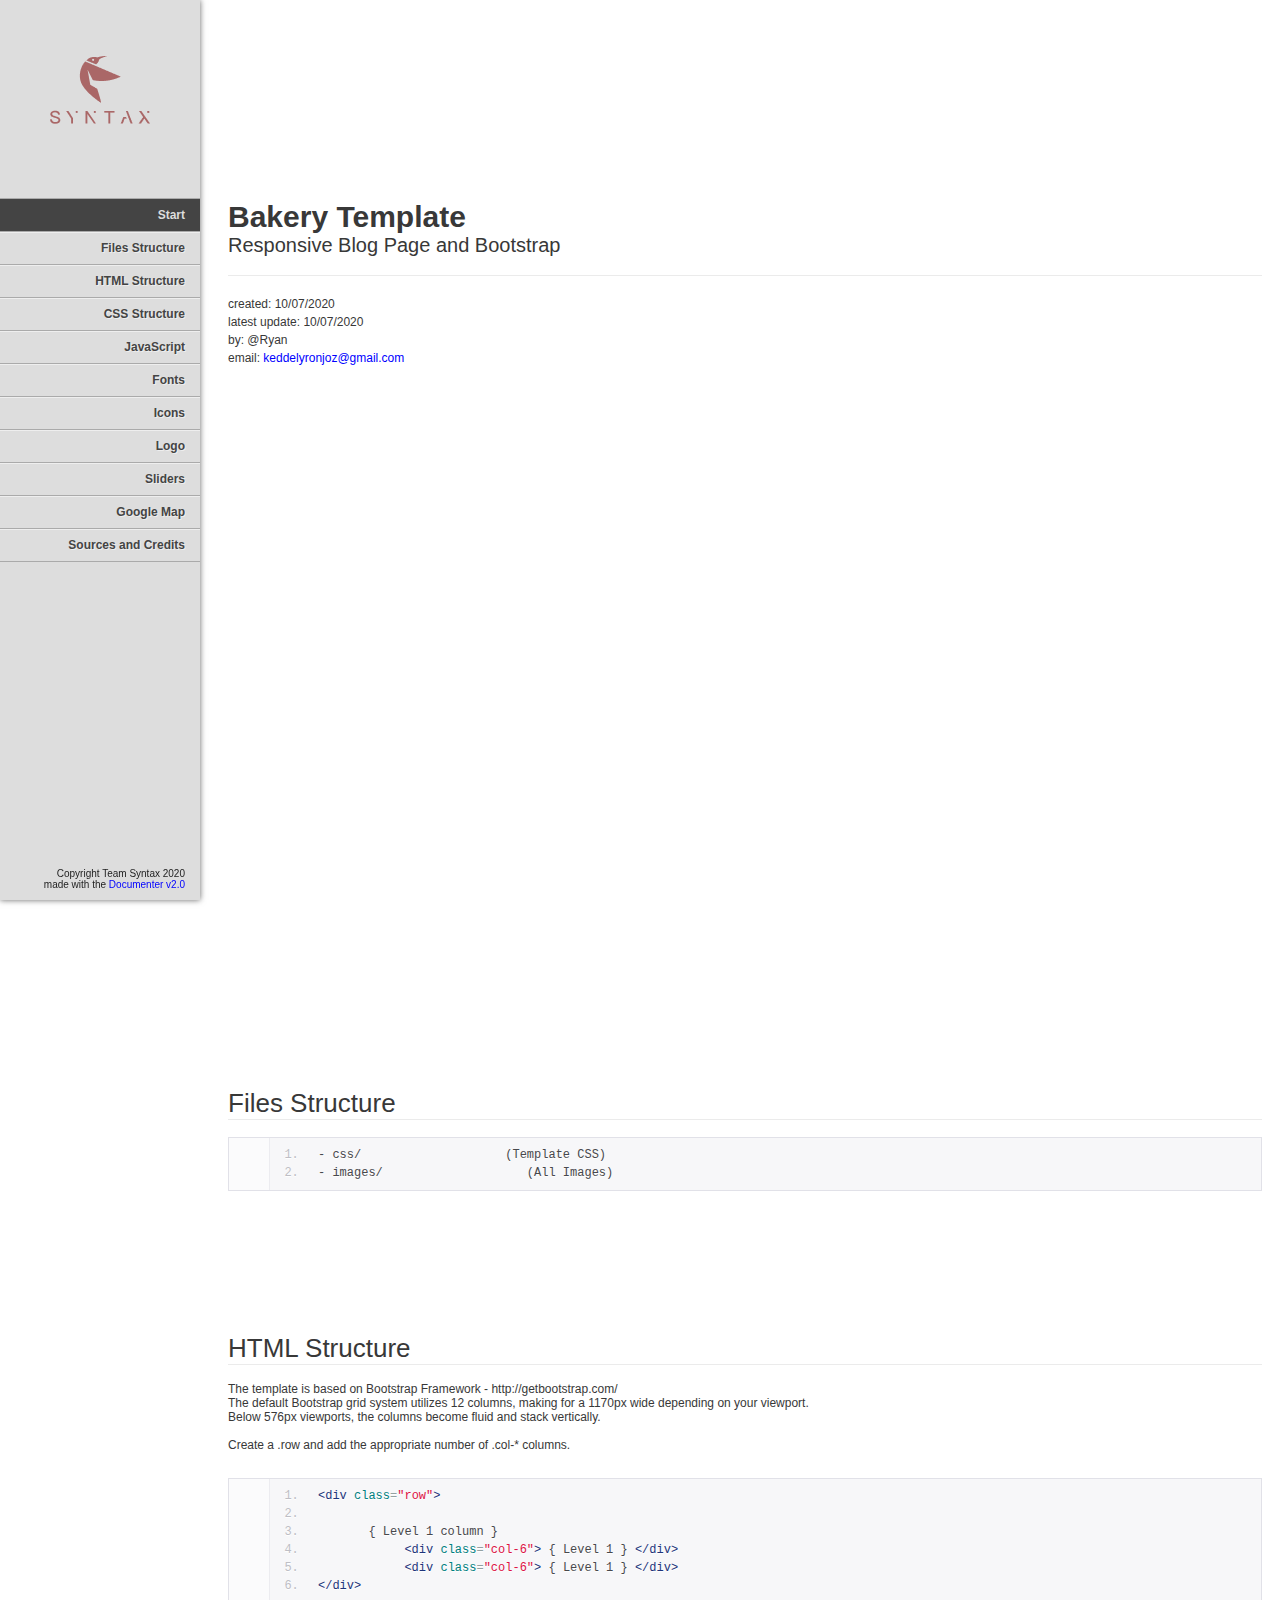
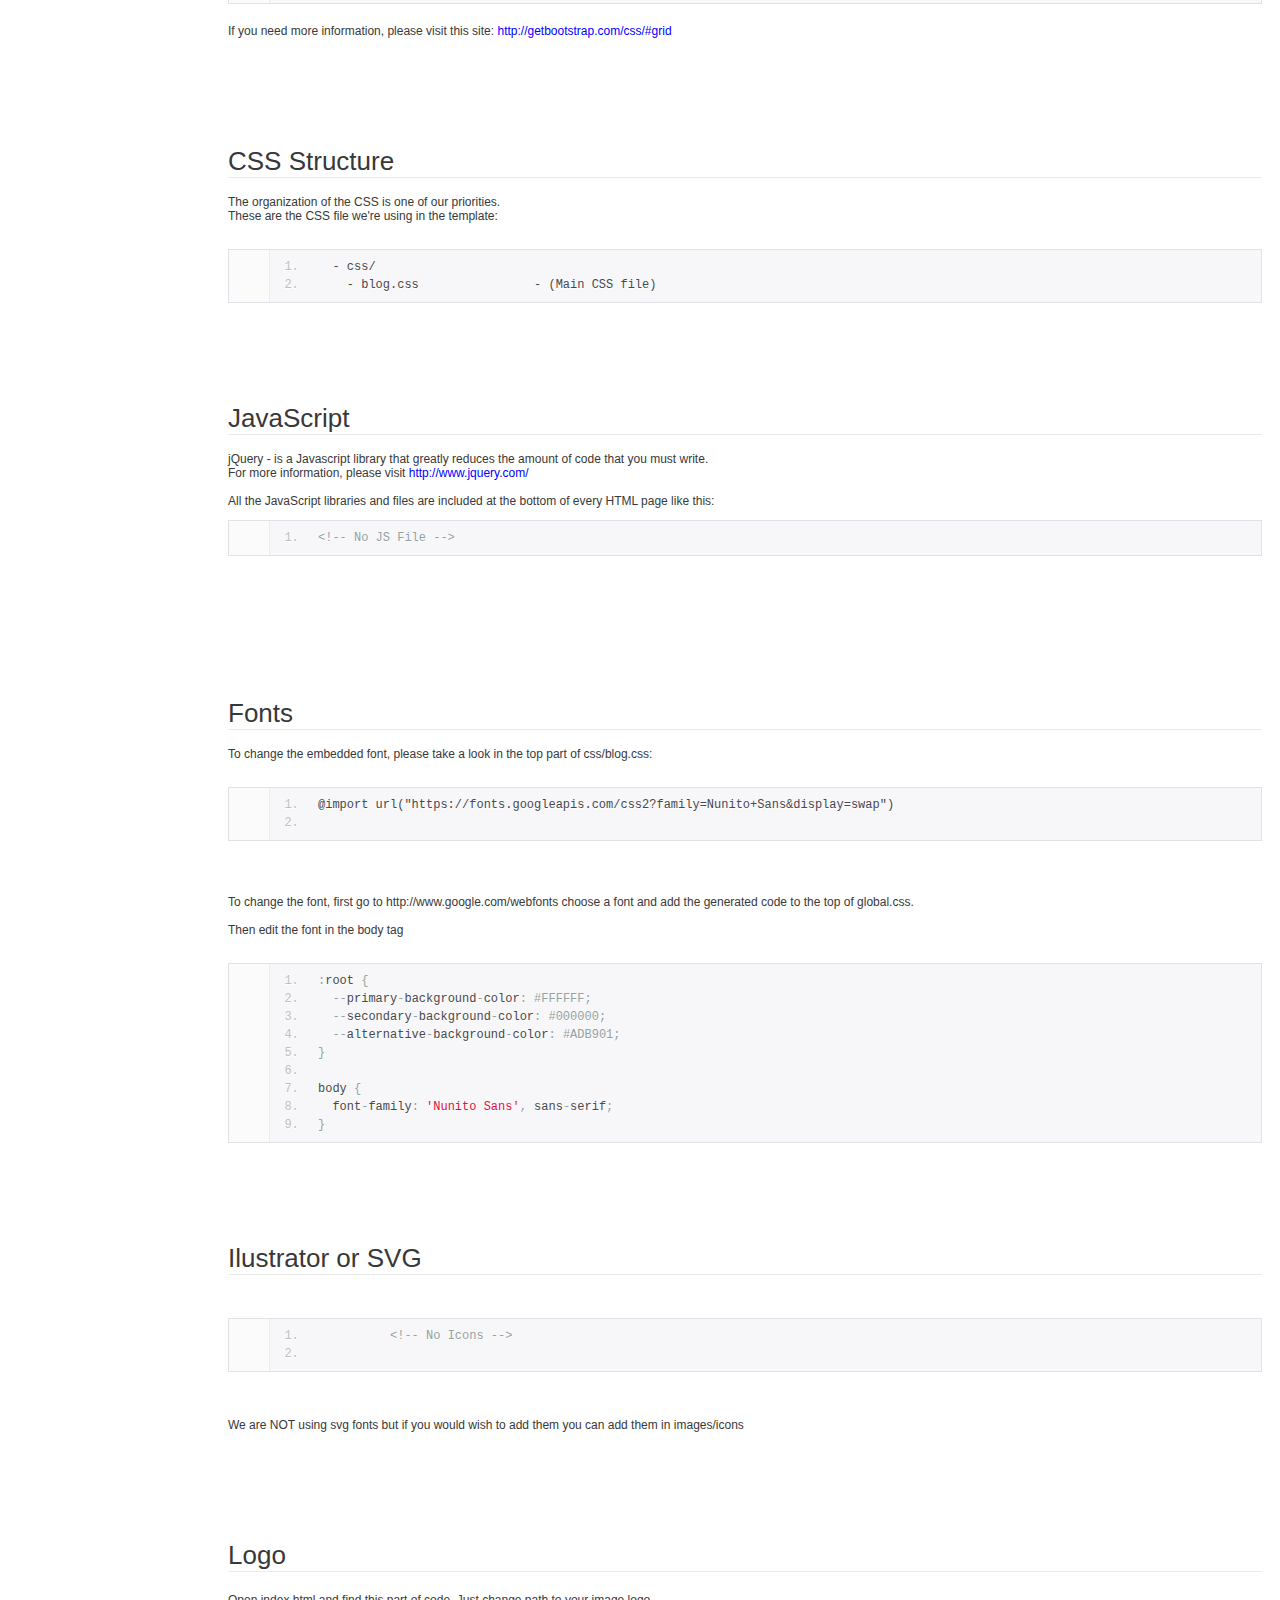
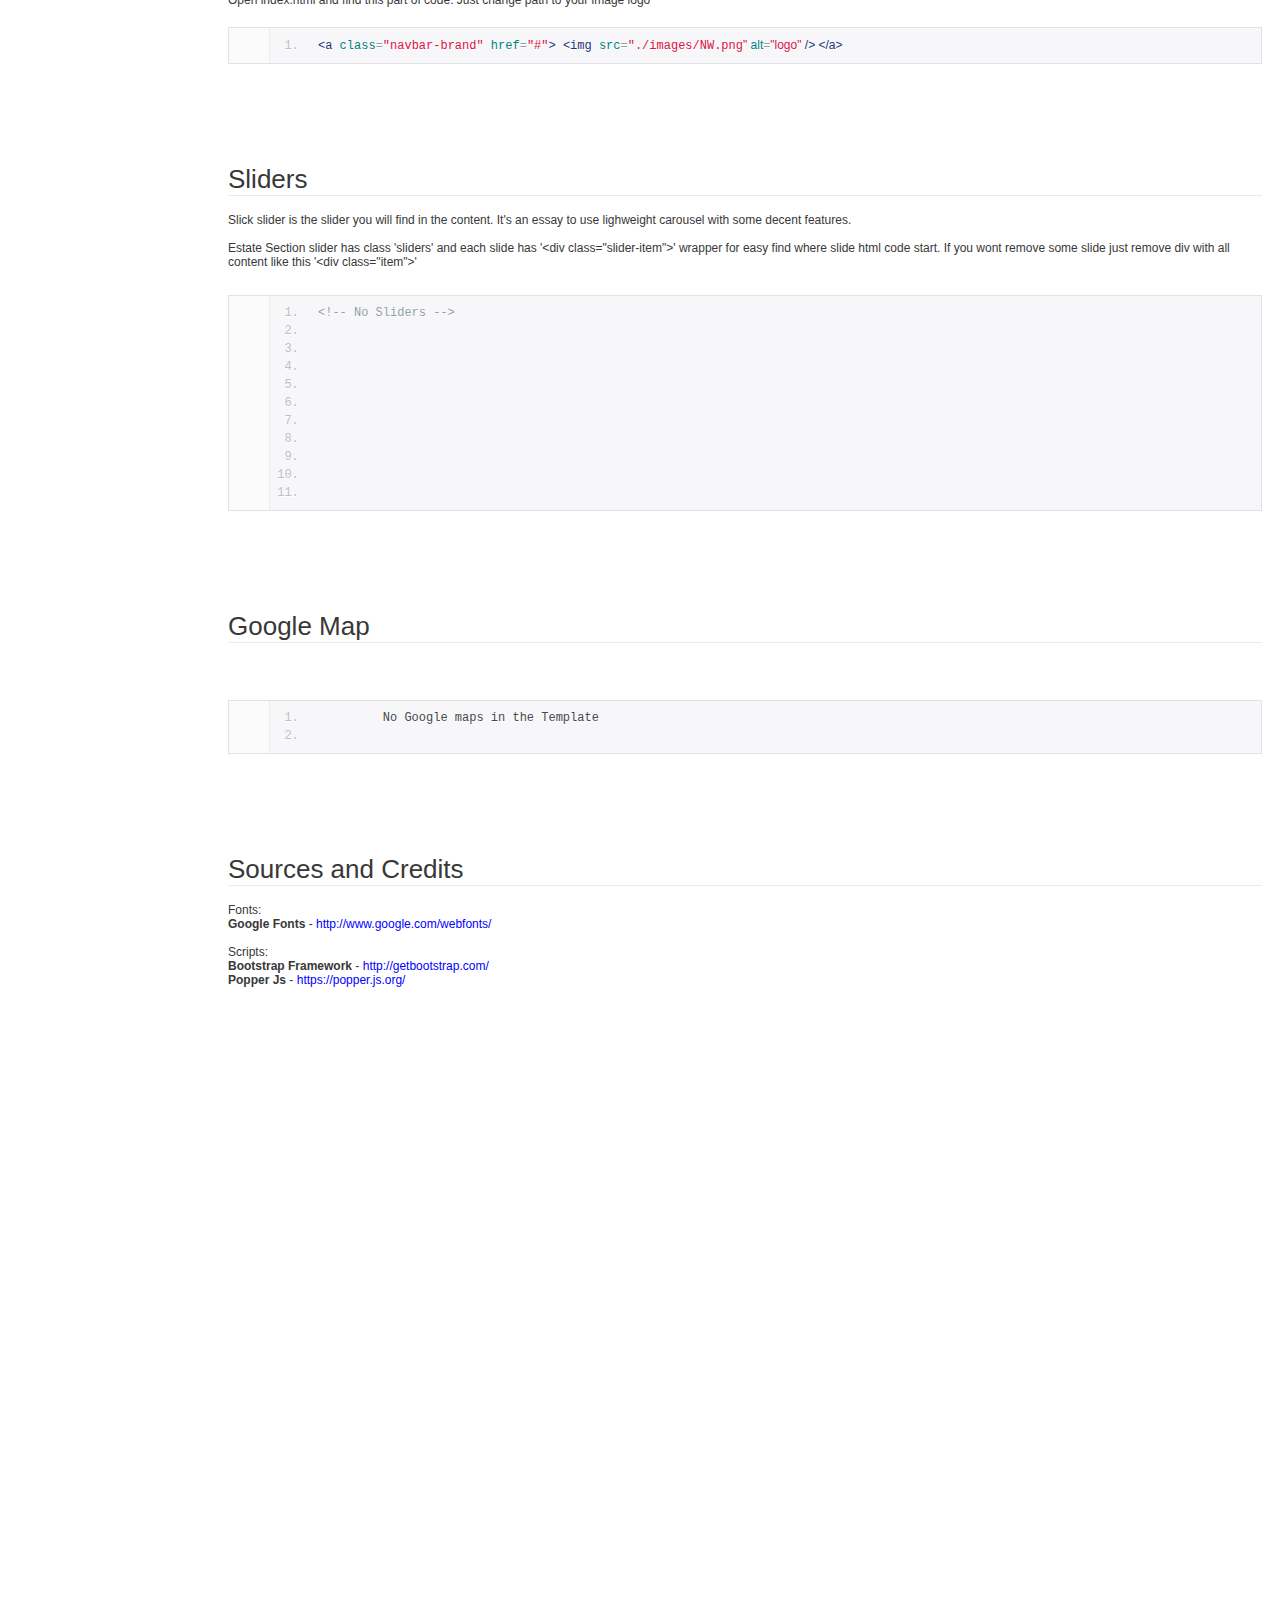
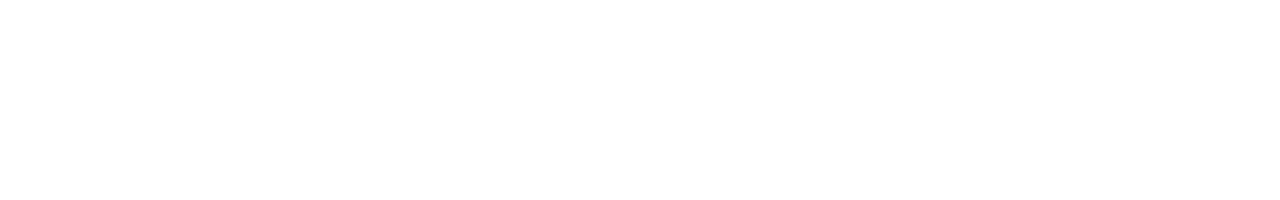
==== documentation/index.html @ 90d27dcf "added directory" ====
<!DOCTYPE html>
<!--[if IE 6]><html lang="en-us" class="ie6"> <![endif]-->
<!--[if IE 7]><html lang="en-us" class="ie7"> <![endif]-->
<!--[if IE 8]><html lang="en-us" class="ie8"> <![endif]-->
<!--[if (gt IE 7)|!(IE)]><!-->
<html lang="en-us">
  <!--<![endif]-->
  <head>
    <meta charset="utf-8" />

    <title>Bakery Template -  Blog Page</title>

    <meta name="description" content="" />
    <meta name="author" content="Team Syntax" />
    <meta name="copyright" content="Team Syntax" />
    <meta name="generator" content="Documenter v2.0 http://rxa.li/documenter" />
    <meta name="date" content="2020-07-04T00:00:00+02:00" />

    <link rel="stylesheet" href="assets/css/documenter_style.css" media="all" />
    <link
      rel="stylesheet"
      href="assets/js/google-code-prettify/prettify.css"
      media="screen"
    />
    <script src="assets/js/google-code-prettify/prettify.js"></script>

    <script src="assets/js/jquery.js"></script>

    <script src="assets/js/jquery.scrollTo.js"></script>
    <script src="assets/js/jquery.easing.js"></script>

    <script>
      document.createElement('section')
      var duration = '500',
        easing = 'swing'
    </script>
    <script src="assets/js/script.js"></script>

    <style>
      html {
        background-color: #ffffff;
        color: #383838;
      }
      ::-moz-selection {
        background: #444444;
        color: #dddddd;
      }
      ::selection {
        background: #444444;
        color: #dddddd;
      }
      #documenter_sidebar #documenter_logo {
        background-image: url(assets/images/logo.png);
      }
      a {
        color: #0000ff;
      }
      .btn {
        border-radius: 3px;
      }
      .btn-primary {
        background-image: -moz-linear-gradient(top, #0088cc, #0044cc);
        background-image: -ms-linear-gradient(top, #0088cc, #0044cc);
        background-image: -webkit-gradient(
          linear,
          0 0,
          0 0088cc%,
          from(#dddddd),
          to(#0044cc)
        );
        background-image: -webkit-linear-gradient(top, #0088cc, #0044cc);
        background-image: -o-linear-gradient(top, #0088cc, #0044cc);
        background-image: linear-gradient(top, #0088cc, #0044cc);
        filter: progid:DXImageTransform.Microsoft.gradient(startColorstr='#0088CC', endColorstr='#0044CC', GradientType=0);
        border-color: #0044cc #0044cc #bfbfbf;
        color: #ffffff;
      }
      .btn-primary:hover,
      .btn-primary:active,
      .btn-primary.active,
      .btn-primary.disabled,
      .btn-primary[disabled] {
        border-color: #0088cc #0088cc #bfbfbf;
        background-color: #0044cc;
      }
      hr {
        border-top: 1px solid #ebebeb;
        border-bottom: 1px solid #ffffff;
      }
      #documenter_sidebar,
      #documenter_sidebar ul a {
        background-color: #dddddd;
        color: #222222;
      }
      #documenter_sidebar ul a {
        -webkit-text-shadow: 1px 1px 0px #eeeeee;
        -moz-text-shadow: 1px 1px 0px #eeeeee;
        text-shadow: 1px 1px 0px #eeeeee;
      }
      #documenter_sidebar ul {
        border-top: 1px solid #aaaaaa;
      }
      #documenter_sidebar ul a {
        border-top: 1px solid #eeeeee;
        border-bottom: 1px solid #aaaaaa;
        color: #444444;
      }
      #documenter_sidebar ul a:hover {
        background: #444444;
        color: #dddddd;
        border-top: 1px solid #444444;
      }
      #documenter_sidebar ul a.current {
        background: #444444;
        color: #dddddd;
        border-top: 1px solid #444444;
      }
      #documenter_copyright {
        display: block !important;
        visibility: visible !important;
      }
    </style>
  </head>
  <body class="documenter-project-go">
    <div id="documenter_sidebar">
      <a href="#documenter_cover" id="documenter_logo"></a>
      <ul id="documenter_nav">
        <li><a class="current" href="#documenter_cover">Start</a></li>

        <li>
          <a href="#files_structure" title="Files Structure">Files Structure</a>
        </li>
        <li>
          <a href="#html_structure" title="HTML Structure">HTML Structure</a>
        </li>
        <li>
          <a href="#css_structure" title="CSS Structure">CSS Structure</a>
        </li>
        <li><a href="#javascript" title="JavaScript">JavaScript</a></li>
        <li><a href="#fonts" title="Fonts">Fonts</a></li>
        <li><a href="#icons" title="Icons">Icons</a></li>
        <li><a href="#logo" title="Logo">Logo</a></li>
        <li><a href="#sliders" title="Sliders">Sliders</a></li>
        <li><a href="#google_map" title="Google Map">Google Map</a></li>
        <li>
          <a href="#sources_and_credits" title="Sources and Credits"
            >Sources and Credits</a
          >
        </li>
      </ul>
      <div id="documenter_copyright">
        Copyright Team Syntax 2020<br />
        made with the <a href="http://rxa.li/documenter">Documenter v2.0</a>
      </div>
    </div>
    <div id="documenter_content">
      <section id="documenter_cover">
        <h1>Bakery Template</h1>
        <h2>Responsive Blog Page and Bootstrap</h2>
        <div id="documenter_buttons"></div>
        <hr />
        <ul>
          <li>created: 10/07/2020</li>
          <li>latest update: 10/07/2020</li>
          <li>by: @Ryan</li>

          <li>
            email:
            <a
              href="mailto:keddelyronjoz@gmail.com"
              >keddelyronjoz@gmail.com</a
            >
          </li>
        </ul>
        <p></p>
      </section>

      <section id="files_structure">
        <div class="page-header">
          <h3>Files Structure</h3>
          <hr class="notop" />
        </div>
        <pre class="prettyprint lang-html linenums">
- css/                    (Template CSS)
- images/                    (All Images)
</pre
        >
        <p>
          &nbsp;
        </p>
      </section>
      <section id="html_structure">
        <div class="page-header">
          <h3>HTML Structure</h3>
          <hr class="notop" />
        </div>
        <div>
          The template is based on Bootstrap Framework -
          http://getbootstrap.com/
        </div>
        <div>
          The default Bootstrap grid system utilizes 12 columns, making for a
          1170px wide depending on your viewport.
        </div>
        <div>
          Below 576px viewports, the columns become fluid and stack vertically.
        </div>
        <div>
          &nbsp;
        </div>
        <div>
          Create a .row and add the appropriate number of .col-* columns.
        </div>
        <div>
          &nbsp;
        </div>
        <div>
          <pre class="prettyprint lang-html linenums">
&lt;div class=&quot;row&quot;&gt;
        
       { Level 1 column }
            &lt;div class=&quot;col-6&quot;&gt; { Level 1 } &lt;/div&gt;
            &lt;div class=&quot;col-6&quot;&gt; { Level 1 } &lt;/div&gt;
&lt;/div&gt;</pre
          >
        </div>
        <p>
          If you need more information, please visit this site:
          <a href="http://getbootstrap.com/css/#grid" target="_blank"
            >http://getbootstrap.com/css/#grid</a
          >
        </p>
      </section>
      <section id="css_structure">
        <div class="page-header">
          <h3>CSS Structure</h3>
          <hr class="notop" />
        </div>
        <div>
          The organization of the CSS is one of our priorities.
        </div>
        <div>
          These are the CSS file we&#39;re using in the template:
        </div>
        <div>
          &nbsp;
        </div>
        <pre class="prettyprint lang-html linenums">
  - css/
    - blog.css                - (Main CSS file) 
</pre
        >
      </section>
      <section id="javascript">
        <div class="page-header">
          <h3>JavaScript</h3>
          <hr class="notop" />
        </div>
        <div>
          jQuery - is a Javascript library that greatly reduces the amount of
          code that you must write.
        </div>
        <div>
          For more information, please visit
          <a href="http://www.jquery.com" target="_blank"
            >http://www.jquery.com/</a
          >
        </div>
        <div>
          &nbsp;
        </div>
        <div>
          All the JavaScript libraries and files are included at the bottom of
          every HTML page like this:
        </div>
        <div>
          <pre class="prettyprint lang-html linenums">
&lt;!-- No JS File --&gt;   
</pre
          >
        </div>
        <p>&nbsp;</p>
      </section>
      <section id="fonts">
        <div class="page-header">
          <h3>Fonts</h3>
          <hr class="notop" />
        </div>
        <div>
          To change the embedded font, please take a look in the top part of
          css/blog.css:
        </div>
        <div>
          &nbsp;
        </div>
        <div>
          <pre class="prettyprint lang-html linenums">
@import url(&quot;https://fonts.googleapis.com/css2?family=Nunito+Sans&display=swap&quot;)
            </pre
          >
        </div>
        <p>&nbsp;</p>
        <div>
          <div>
            To change the font, first go to http://www.google.com/webfonts
            choose a font and add the generated code to the top of global.css.
          </div>
          <div>
            &nbsp;
          </div>
          <div>
            Then edit the font in the body tag
          </div>
          <div>
            &nbsp;
          </div>
          <div>
            <pre class="prettyprint lang-css linenums">
:root {
  --primary-background-color: #FFFFFF;
  --secondary-background-color: #000000;
  --alternative-background-color: #ADB901;
}

body {
  font-family: 'Nunito Sans', sans-serif;
}
</pre
            >
          </div>
        </div>
      </section>
      <section id="icons">
        <div class="page-header">
          <h3>Ilustrator or SVG</h3>
          <hr class="notop" />
        </div>
        <div>
          &nbsp;
        </div>

        <pre class="prettyprint lang-html linenums">
          &lt;!-- No Icons --&gt; 
          </pre
        >

        <div>
          &nbsp;
        </div>
        <div>
          <p>
            We are NOT using svg fonts but if you would wish to add them you can add
            them in images/icons
          </p>
        </div>
      </section>
      <section id="logo">
        <div class="page-header">
          <h3>Logo</h3>
          <hr class="notop" />
        </div>
        <p>
          Open index.html and find this part of code. Just change path to your
          image logo
        </p>
        <pre class="prettyprint lang-html linenums">
&lt;a class=&quot;navbar-brand&quot; href=&quot;#&quot;&gt; &lt;img src=&quot;./images/NW.png<span style="font-family: Arial, Verdana, sans-serif;">&quot; alt=&quot;logo&quot; /&gt; &lt;/a&gt;</span>
</pre>
      </section>
      <section id="sliders">
        <div class="page-header">
          <h3>Sliders</h3>
          <hr class="notop" />
        </div>
        <div>
          Slick slider is the slider you will find in the content. It's an essay
          to use lighweight carousel with some decent features.
        </div>
        <div>
          &nbsp;
        </div>
        <div>
          <div>
            <div>
              Estate Section slider has class &#39;sliders&#39; and each slide
              has &#39;&lt;div class=&quot;slider-item&quot;&gt;&#39; wrapper
              for easy find where slide html code start. If you wont remove some
              slide just remove div with all content like this &#39;&lt;div
              class=&quot;item&quot;&gt;&#39;
            </div>
            <div>
              &nbsp;
            </div>
          </div>
          <pre class="prettyprint lang-html linenums">
&lt;!-- No Sliders --&gt;
          <div>
            &nbsp;
          </div>
          <div>
            &nbsp;
          </div>
          <div>
            &nbsp;
          </div>
        </div>
      </section>
      <section id="google_map">
        <div class="page-header">
          <h3>Google Map</h3>
          <hr class="notop" />
        </div>
        <div>
          &nbsp;
        </div>
        <div>
          &nbsp;
        </div>
        <pre class="prettyprint lang-html linenums">
         No Google maps in the Template
        </pre>
      </section>
      <section id="sources_and_credits">
        <div class="page-header">
          <h3>Sources and Credits</h3>
          <hr class="notop" />
        </div>
        <div>
          Fonts:
        </div>
        <div>
          <strong>Google Fonts</strong> -
          <a href="http://www.google.com/webfonts/"
            >http://www.google.com/webfonts/</a
          >
        </div>
        <div></div>
        <div>
          &nbsp;
        </div>
        <div>
          Scripts:
        </div>
        <div>
          <strong>Bootstrap Framework</strong> -
          <a href="https://stackpath.bootstrapcdn.com/bootstrap/4.3.1/css/bootstrap.min.css" target="_blank"
            >http://getbootstrap.com/</a
          >
        </div>
        <div>
          <strong>Popper Js</strong> -&nbsp;<a href="https://popper.js.org/"
            >https://popper.js.org/</a
          >
        </div>
        <div>
          &nbsp;
        </div>
      </section>
    </div>
  </body>
</html>
---- documentation/assets/css/documenter_style.css ----
/*!
 * Documenter 2.0
 * http://rxa.li/documenter
 *
 * Copyright 2011, Xaver Birsak
 * http://revaxarts.com
 *
 */
html,body,div,span,applet,object,iframe,h1,h2,h3,h4,h5,h6,p,blockquote,a,abbr,acronym,address,big,cite,code,del,dfn,em,font,img,ins,kbd,q,s,samp,small,strike,strong,sub,sup,tt,var,dl,dt,dd,ol,ul,li,fieldset,form,label,legend,table,caption,tbody,tfoot,thead,tr,th,td{
	margin:0;
	padding:0;
	border:0;
	outline:0;
	font-weight:inherit;
	font-style:inherit;
	font-size:100%;
	font-family:inherit;
	vertical-align:baseline;
}
html { 
	font-size:101%;
	font-family:Arial,verdana,arial,sans-serif;
	font-size:12px;
	-webkit-text-size-adjust:none;
	color:#6F6F6F;
	background-color:#efefef;
}
body{
	min-height:100%;
	height:auto;
	width:100%;
}
footer, header, section {
	display:block;
}
a{ color:#6F6F6F; text-decoration:none; cursor:pointer; }
a:hover { text-decoration:underline }
p, ul, ol{
	margin:18px 0;
	line-height:1.5em;
}
li{
	list-style:none;
}
li.placeholder{
	height:70px;
	width:100%;
	font-size:16px;
}
hr { 
	display:block;
	height:0px;
	line-height:0px;
	border:0;
	border-top:1px solid #ddd;
	border-bottom:1px solid #aaa;
	margin:16px 0;
	padding:0;
	clear:both;
	float:none;
}
hr.notop{
	margin-top:0;
}
strong{
	font-weight:700;
}
#documenter_buttons{
	position:absolute;
	right:10px;
	margin-top:-30px;
}
.btn{
	cursor:pointer;
	width:auto;
	padding:7px 7px 8px;
	border-radius:3px;
	border:1px solid #ccc;
}
.btn:hover{
	border:1px solid #B1B4B0;
	box-shadow:0px 2px 2px rgba(0,0,0,0.1);
	-moz-box-shadow:0px 2px 2px rgba(0,0,0,0.1);
	-webkit-box-shadow:0px 2px 2px rgba(0,0,0,0.1);
	text-decoration:none;
}
.btn:active{
	border:1px solid #B1B4B0;
	box-shadow:inset 0px 2px 2px rgba(0,0,0,0.1);
	-moz-box-shadow:inset 0px 2px 2px rgba(0,0,0,0.1);
	-webkit-box-shadow:inset 0px 2px 2px rgba(0,0,0,0.1);
	background-color:#eee;
}

#documenter_content{
	position:absolute;
	right:18px;
	left:218px;
	padding-left:10px;
	padding-bottom:800px;
	min-height:100%;
	height:auto;
	z-index:1;
}
#documenter_sidebar{
	-moz-box-shadow:0 0 6px rgba(3,3,3,0.6);
	-webkit-box-shadow:0 0 6px rgba(3,3,3,0.6);
	box-shadow:0 0 6px rgba(3,3,3,0.6);
	position:fixed;
	left:0;
	width:200px;
	height:100%;
	min-height:100%;
	z-index:100;
}
#documenter_sidebar a{
	position:relative;
	z-index:100;
}
img{
	border:0;
}
#documenter_copyright{
	position:absolute;
	bottom:10px;
	font-size:10px;
	right:15px;
	width:200px;
	text-align:right;
	z-index:1
}
noscript{
	display:block;
	position:absolute;
	top:238px;
	margin:0 auto;
	width:800px;
	bottom:0;
	z-index:20;
}
noscript p{
	width:800px;
	font-size:20px;
	padding-top:20px;
	margin:0 auto;
	color:#4D4D4D;
}
.small{
	font-size:10px;
	letter-spacing:0;
}

/*----------------------------------------------------------------------*/
/* Sidebar
/*----------------------------------------------------------------------*/

#documenter_sidebar #documenter_logo{
	display:block;
	height:20%;
	max-height:200px;
	min-height:70px;
	width:200px;
	background-position:center center;
	background-repeat:no-repeat;
}
#documenter_sidebar ul{
	font-size:12px;
	font-weight:700;
	min-height:150px;
	height:75%;
	overflow:auto;
}

#documenter_sidebar ul li{
	text-align:right;
	padding:0;
}
#documenter_sidebar ul a{
	display:block;
	border-top:1px solid #ddd;
	border-bottom:1px solid #aaa;
	padding:6px 15px 7px 0;
	text-align:right;
}
#documenter_sidebar ul a:hover,#documenter_sidebar ul a.current{
	-webkit-text-shadow:none;
	-moz-text-shadow:none;
	text-shadow:none;
	text-decoration:none;
}
#documenter_sidebar ul li ul{
	border-top:0;
	font-size:10px;
	min-height:10px;
	height:auto;
	overflow:auto;
	margin:0;
	display:none;
}
#documenter_sidebar ul li ul li a{
	display:block;
	padding:4px 15px 5px 0;
	text-align:right;
}

/*----------------------------------------------------------------------*/
/* Content
/*----------------------------------------------------------------------*/

#documenter_cover{
	position:relative;
	height:800px;
	padding-top:200px !important;
}
#documenter_cover li{
	list-style:none !important;
	margin-left:0 !important;
}
#documenter_cover p{
	width:500px;
}
#documenter_content section{
	padding-top:70px;
}
#documenter_content h1{
	font-size:30px;
	font-weight:700;
}
#documenter_content h2{
	font-size:20px;
	margin-bottom:18px;
	font-weight:100;
}
#documenter_content h3{
	font-size:26px;
	margin:18px 0 0;
	font-weight:100;
}
#documenter_content h4{
	font-size:20px;
	margin:18px 0;
	font-weight:100;
}
#documenter_content h5{
	font-size:16px;
	margin:18px 0;
	font-weight:100;
}
#documenter_content h6{
	font-size:14px;
	margin:18px 0;
	font-weight:100;
}
#documenter_content p{
	margin:18px 0;
}
#documenter_content ol li{
	list-style:decimal;
	margin-left:36px;
}
#documenter_content ul li{
	list-style:square;
	margin-left:36px;
}
#documenter_content dl{
}
#documenter_content dl dt{
	padding-top:12px;
	font-weight:700;
	font-size:14px;
}
#documenter_content dl dd{
	padding-top:3px;
	margin-left:18px;
}
#documenter_content table{
	border-collapse:collapse;
}
#documenter_content table th{
	font-weight:700;
}
#documenter_content table th, #documenter_content table td{
	padding:3px;
	text-align:left;
}
#documenter_content code{
	font-family:"Courier New", Courier, monospace;
	font-size:12px;
}
#documenter_content .warning{
	padding:10px 10px 10px 30px;
	border:1px solid #D5D458;
	background-color:#F0FEB1;
	background-image:url(img/warning.png);
	background-repeat:no-repeat;
	background-position: 8px 11px;
}
#documenter_content .info{
	padding:10px 10px 10px 30px;
	border:1px solid #6AB3FF;
	background-color:#A3D0FF;
	background-image:url(img/info.png);
	background-repeat:no-repeat;
	background-position: 8px 11px;
}
#documenter_content div.alert {
  padding: 8px 35px 8px 14px;
  text-shadow: 0 1px 0 rgba(255, 255, 255, 0.5);
  background-color: #fcf8e3;
  border: 1px solid #fbeed5;
  -webkit-border-radius: 4px;
  -moz-border-radius: 4px;
  border-radius: 4px;
}
#documenter_content div.alert-success,#documenter_content  div.alert-success div.alert-heading {
  color: #468847;
}
#documenter_content div.alert-danger,#documenter_content  div.alert-error {
  background-color: #f2dede;
  border-color: #eed3d7;
}
#documenter_content div.alert-danger,
#documenter_content div.alert-error,
#documenter_content div.alert-danger div.alert-heading,
#documenter_content div.alert-error div.alert-heading {
  color: #b94a48;
}
#documenter_content div.alert-info {
  background-color: #d9edf7;
  border-color: #bce8f1;
}
#documenter_content div.alert-info,#documenter_content  div.alert-info div.alert-heading {
  color: #3a87ad;
}
#documenter_content div.alert-block {
  padding-top: 14px;
  padding-bottom: 14px;
}
#documenter_content div.alert-block > p,#documenter_content  div.alert-block > ul {
  margin-bottom: 0;
}
#documenter_content div.alert-block p + p {
  margin-top: 5px;
}





/*----------------------------------------------------------------------*/
/* Print Styles
/*----------------------------------------------------------------------*/

@media print {
	 * { background: transparent !important; color: black !important; text-shadow: none !important; filter:none !important;
	-ms-filter: none !important; } /* Black prints faster: sanbeiji.com/archives/953 */
	a, a:visited { color: #444 !important; text-decoration: underline; }
	a[href]:after { content: " (" attr(href) ")"; }
	abbr[title]:after { content: " (" attr(title) ")"; }
	.ir a:after, a[href^="javascript:"]:after, a[href^="#"]:after { content: ""; }  /* Don't show links for images, or javascript/internal links */
	pre, blockquote { border: 1px solid #999; page-break-inside: avoid; }
	thead { display: table-header-group; } /* css-discuss.incutio.com/wiki/Printing_Tables */
	tr, img { page-break-inside: avoid; }
	@page { margin: 0.5cm; }
	p, h2, h3 { orphans: 3; widows: 3; }
	h2, h3{ page-break-after: avoid; }
	hr { border-top:1px solid #000 !important;border-bottom:0 !important; }
	
	#documenter_sidebar{
		-moz-box-shadow:none;
		-webkit-box-shadow:none;
		box-shadow:none;
		position:absolute;
		left:10px;
		top:0;
		width:100%;
		margin-top:500px;
	}
	#documenter_sidebar ul:before { content: "Table of Contents"; }
	
	#documenter_sidebar ul{
		border:0 !important;
	}
	#documenter_sidebar ul li{
		border:0 !important;
		text-align:left;
	}
	#documenter_sidebar ul li a{
		border:0 !important;
		text-align:left;
		padding:4px;
	}
	#documenter_sidebar ul li a:hover{
		border:0 !important;
	}
	#documenter_sidebar #documenter_logo{
		display:none;
	}
	#documenter_sidebar #documenter_copyright{
		display:none;
	}
	#documenter_content{
		left:10px;
	}
	#documenter_cover{
		margin-bottom:300px;
	}
	#documenter_content .warning{
		background-image:url(img/warning.png) !important;
		background-repeat:no-repeat !important;
		background-position: 8px 11px !important;
	}
	#documenter_content .info{
		background-image:url(img/info.png) !important;
		background-repeat:no-repeat !important;
		background-position: 8px 11px !important;
	}
}
---- documentation/assets/js/google-code-prettify/prettify.css ----
.com { color: #93a1a1; }
.lit { color: #195f91; }
.pun, .opn, .clo { color: #93a1a1; }
.fun { color: #dc322f; }
.str, .atv { color: #D14; }
.kwd, .linenums .tag { color: #1e347b; }
.typ, .atn, .dec, .var { color: teal; }
.pln { color: #48484c; }

.prettyprint {
  padding: 8px;
  background-color: #f7f7f9;
  border: 1px solid #e1e1e8;
}
.prettyprint.linenums {
  -webkit-box-shadow: inset 40px 0 0 #fbfbfc, inset 41px 0 0 #ececf0;
     -moz-box-shadow: inset 40px 0 0 #fbfbfc, inset 41px 0 0 #ececf0;
          box-shadow: inset 40px 0 0 #fbfbfc, inset 41px 0 0 #ececf0;
}

/* Specify class=linenums on a pre to get line numbering */
ol.linenums {
  margin: 0 0 0 33px; /* IE indents via margin-left */
} 
ol.linenums li {
  padding-left: 12px;
  color: #bebec5;
  line-height: 18px;
  text-shadow: 0 1px 0 #fff;
}
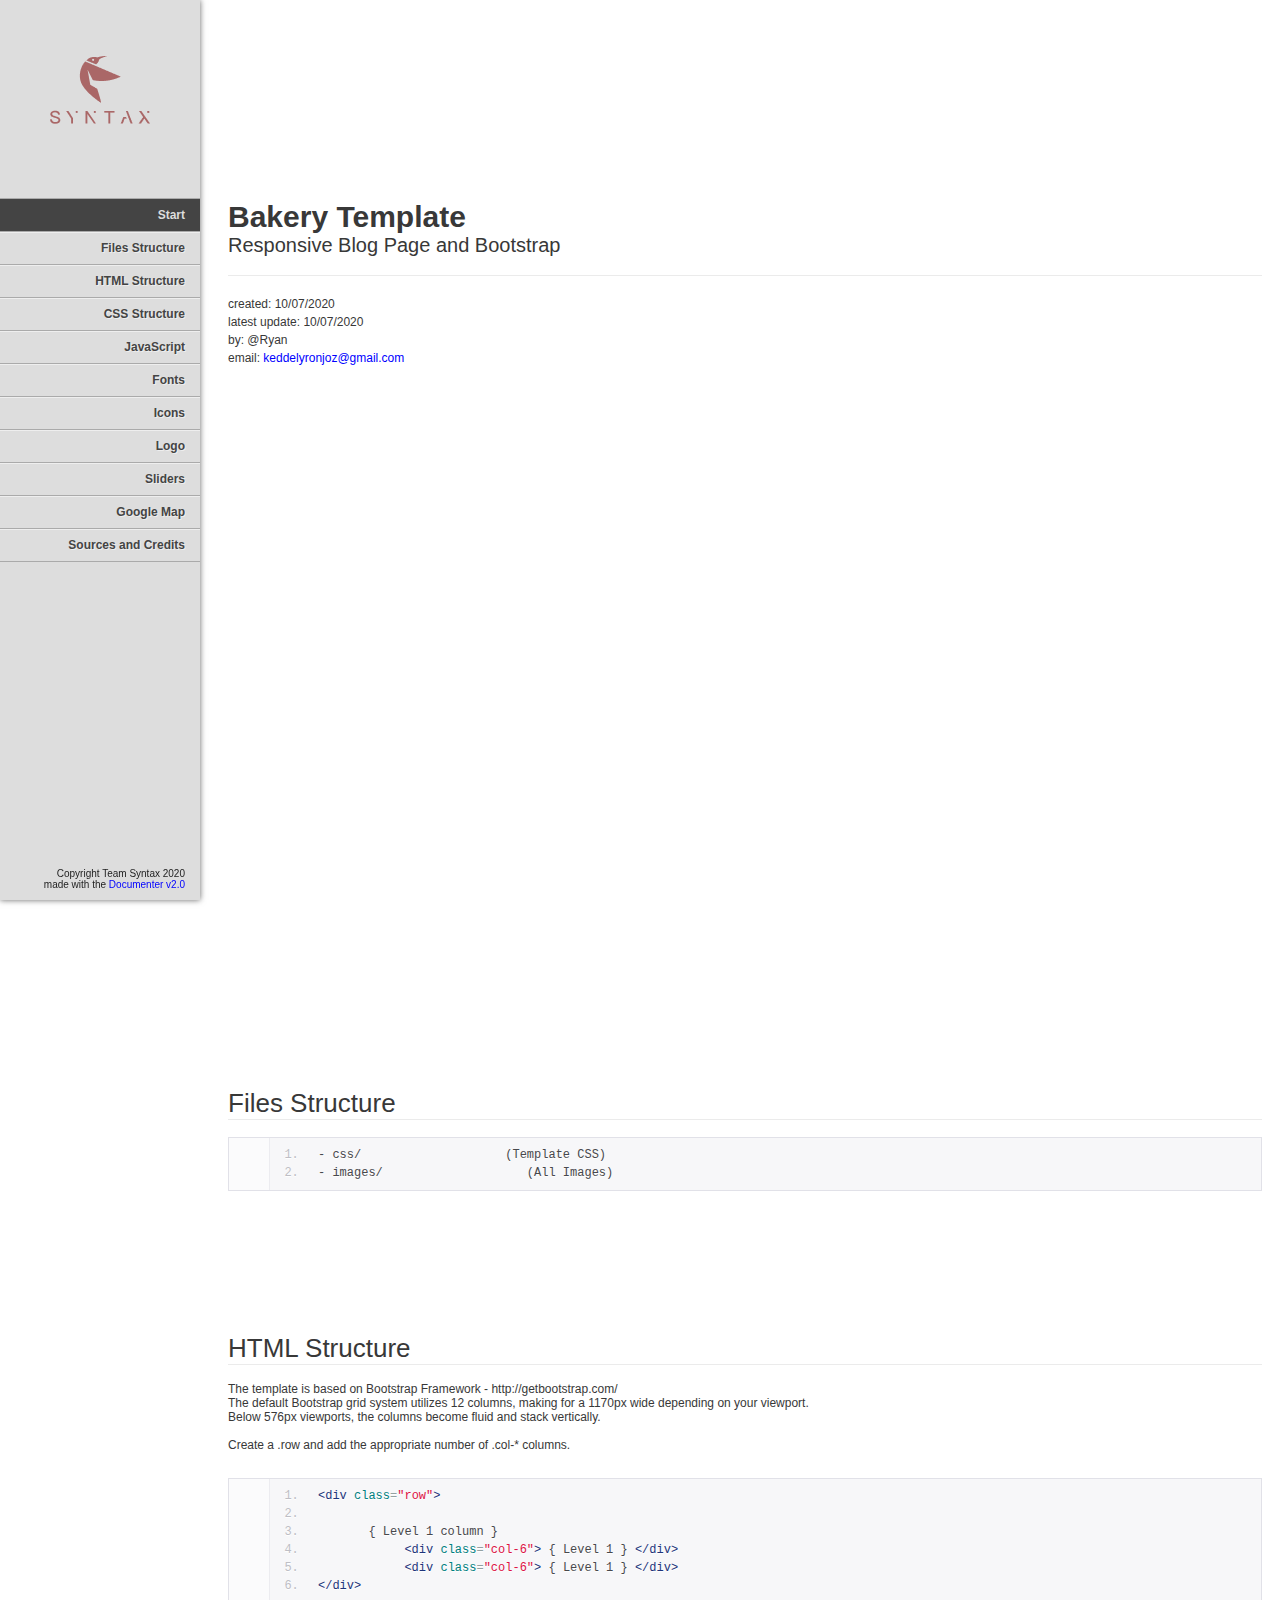
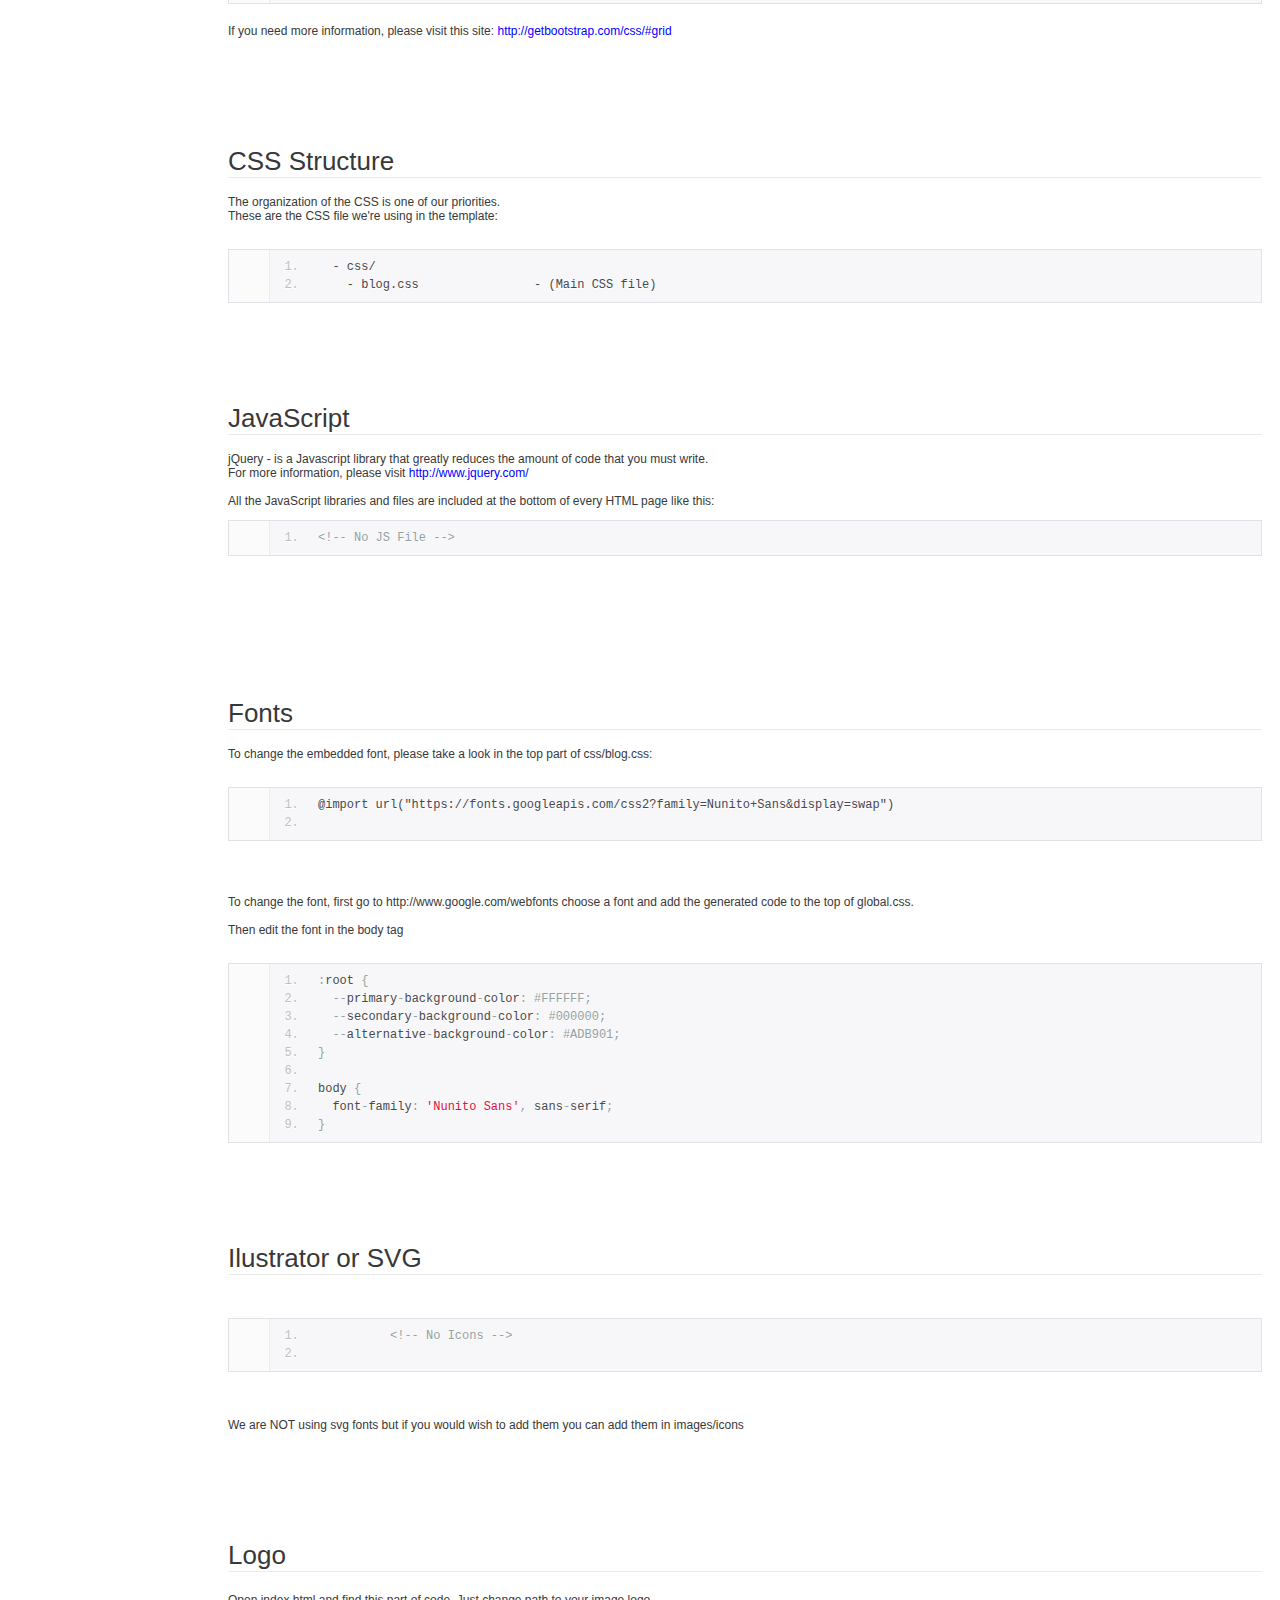
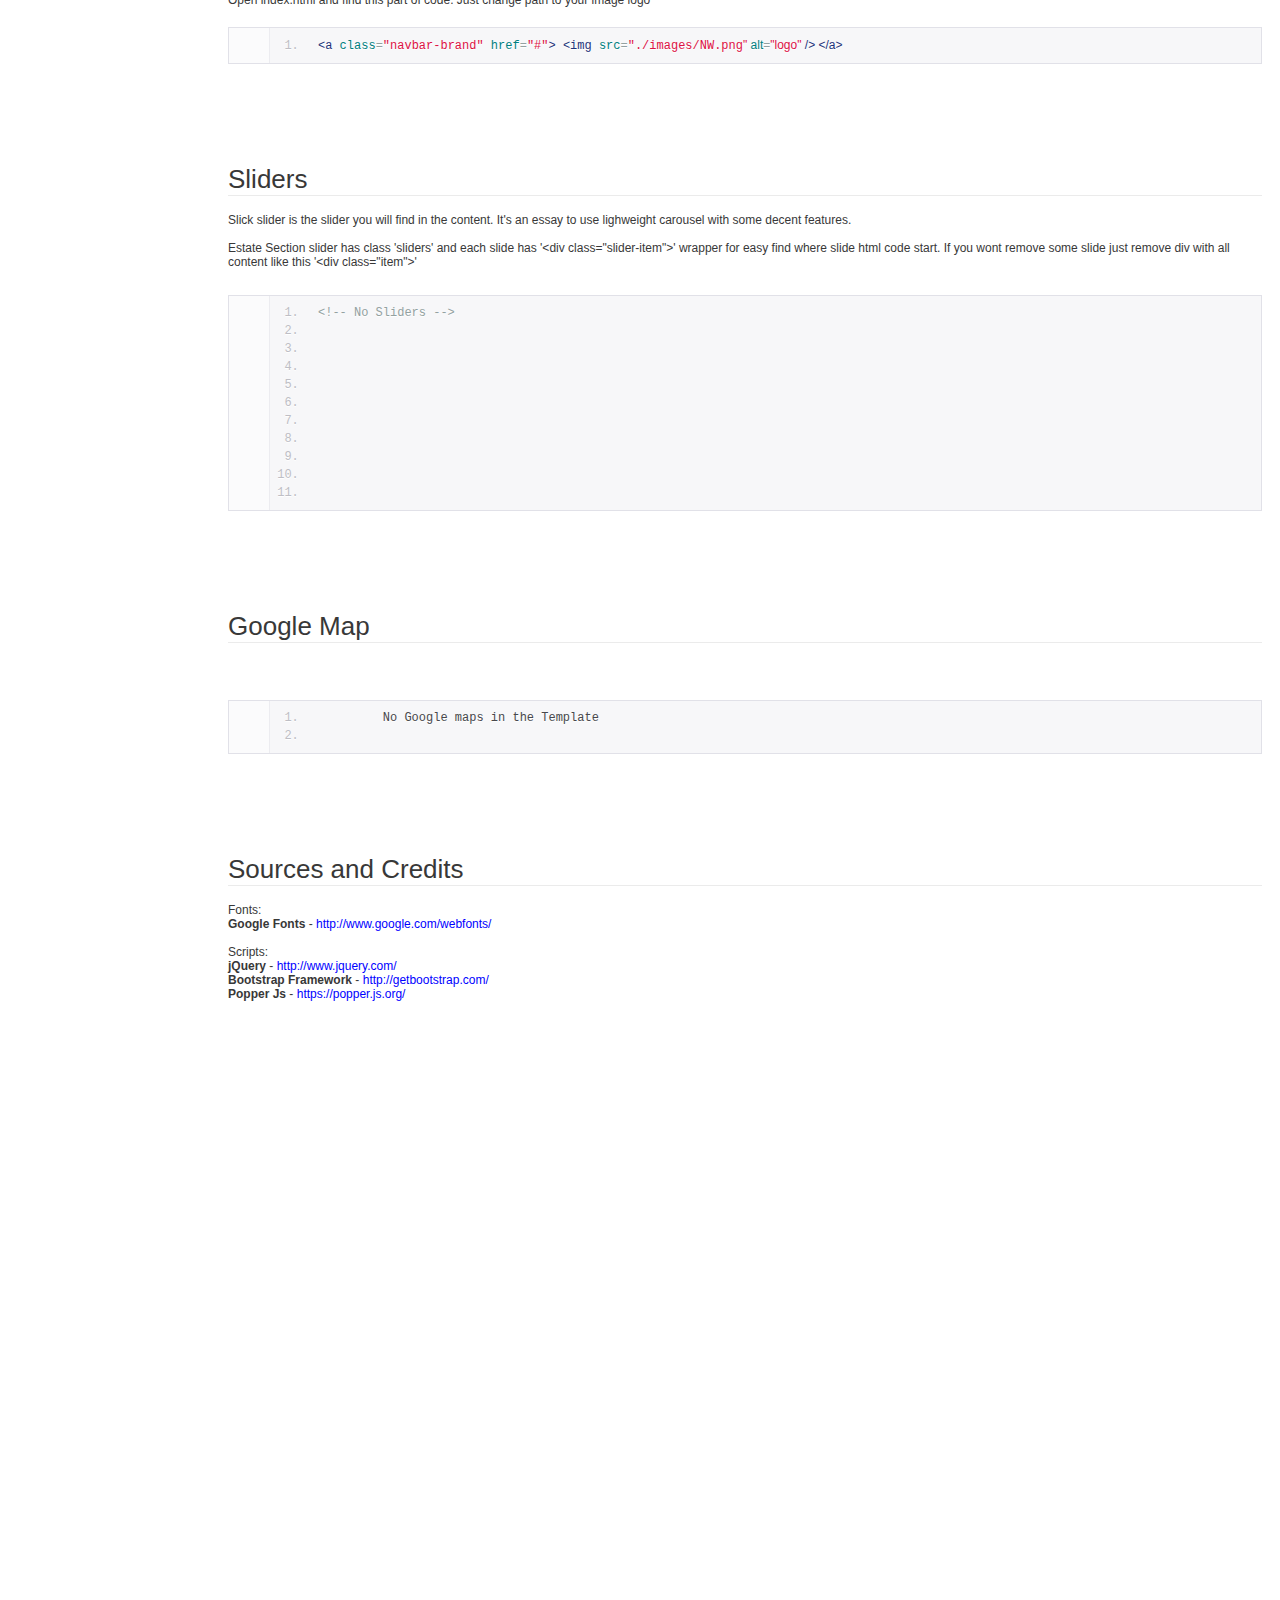
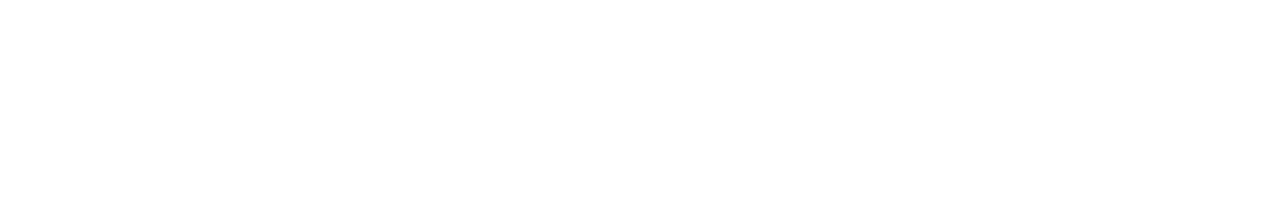
==== commit 38d4f631: "updated documentation" ====
--- a/documentation/index.html
+++ b/documentation/index.html
@@ -442,8 +442,12 @@
           Scripts:
         </div>
         <div>
+          <strong>jQuery</strong> -
+          <a href="http://www.jquery.com/">http://www.jquery.com/</a>
+        </div>
+        <div>
           <strong>Bootstrap Framework</strong> -
-          <a href="https://stackpath.bootstrapcdn.com/bootstrap/4.3.1/css/bootstrap.min.css" target="_blank"
+          <a href="http://getbootstrap.com/" target="_blank"
             >http://getbootstrap.com/</a
           >
         </div>
